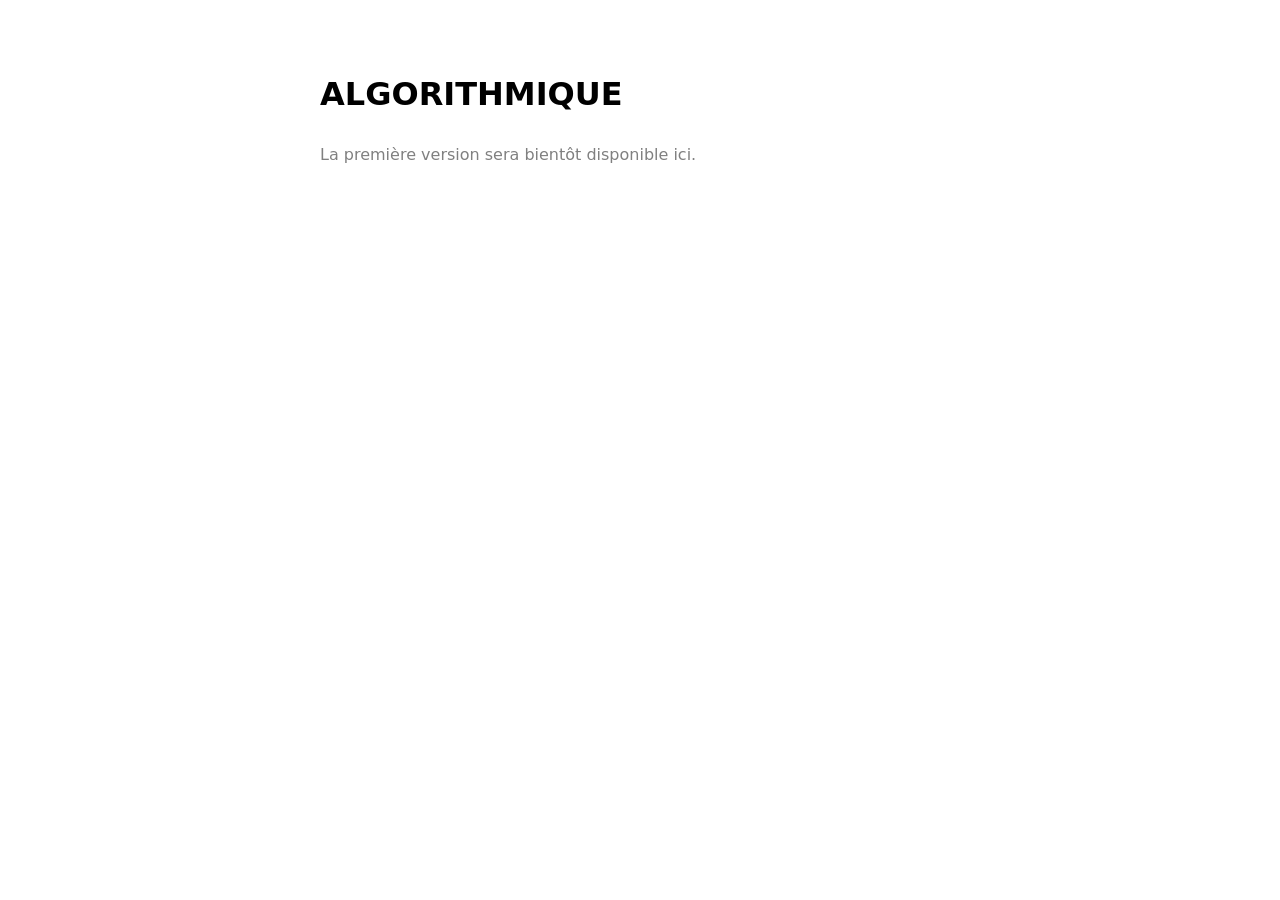
==== index.html @ 71191b8c "Site des versions" ====
<!doctype html>
<html lang="fr"><head><meta charset="utf-8"><meta name="viewport" content="width=device-width, initial-scale=1">
<title>ALGORITHMIQUE</title><style>:root{color-scheme:light dark}body{margin:0;font:16px/1.6 system-ui,sans-serif;background:Canvas;color:CanvasText}main{max-width:640px;margin:0 auto;padding:48px 16px}p{color:GrayText}</style></head>
<body><main><h1>ALGORITHMIQUE</h1><p>La première version sera bientôt disponible ici.</p></main></body></html>
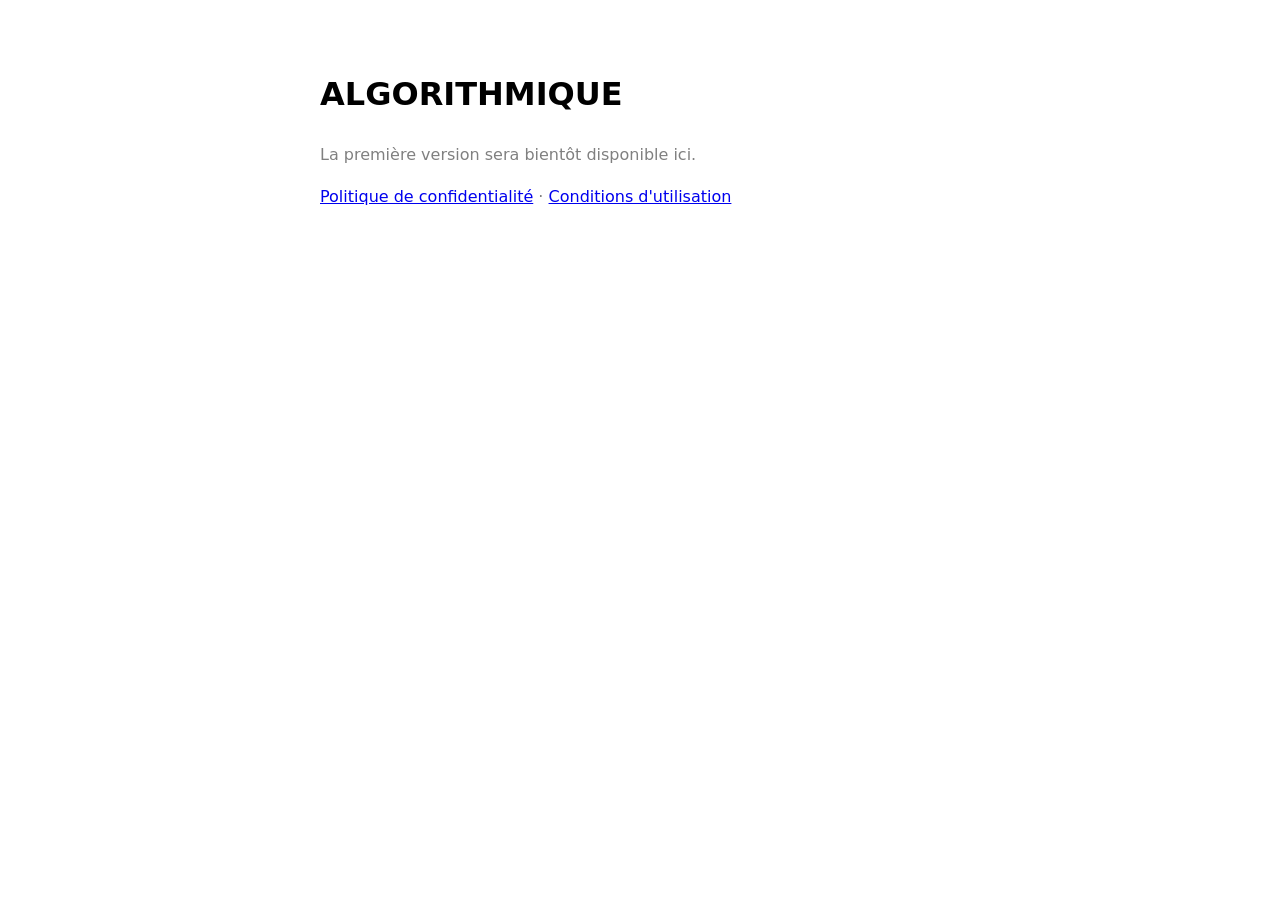
==== commit 0eca5b2c: "Politique de confidentialité et conditions d'utilisation" ====
--- a/index.html
+++ b/index.html
@@ -1,4 +1,4 @@
 <!doctype html>
 <html lang="fr"><head><meta charset="utf-8"><meta name="viewport" content="width=device-width, initial-scale=1">
 <title>ALGORITHMIQUE</title><style>:root{color-scheme:light dark}body{margin:0;font:16px/1.6 system-ui,sans-serif;background:Canvas;color:CanvasText}main{max-width:640px;margin:0 auto;padding:48px 16px}p{color:GrayText}</style></head>
-<body><main><h1>ALGORITHMIQUE</h1><p>La première version sera bientôt disponible ici.</p></main></body></html>
+<body><main><h1>ALGORITHMIQUE</h1><p>La première version sera bientôt disponible ici.</p><p><a href="confidentialite.html">Politique de confidentialité</a> · <a href="conditions.html">Conditions d'utilisation</a></p></main></body></html>
